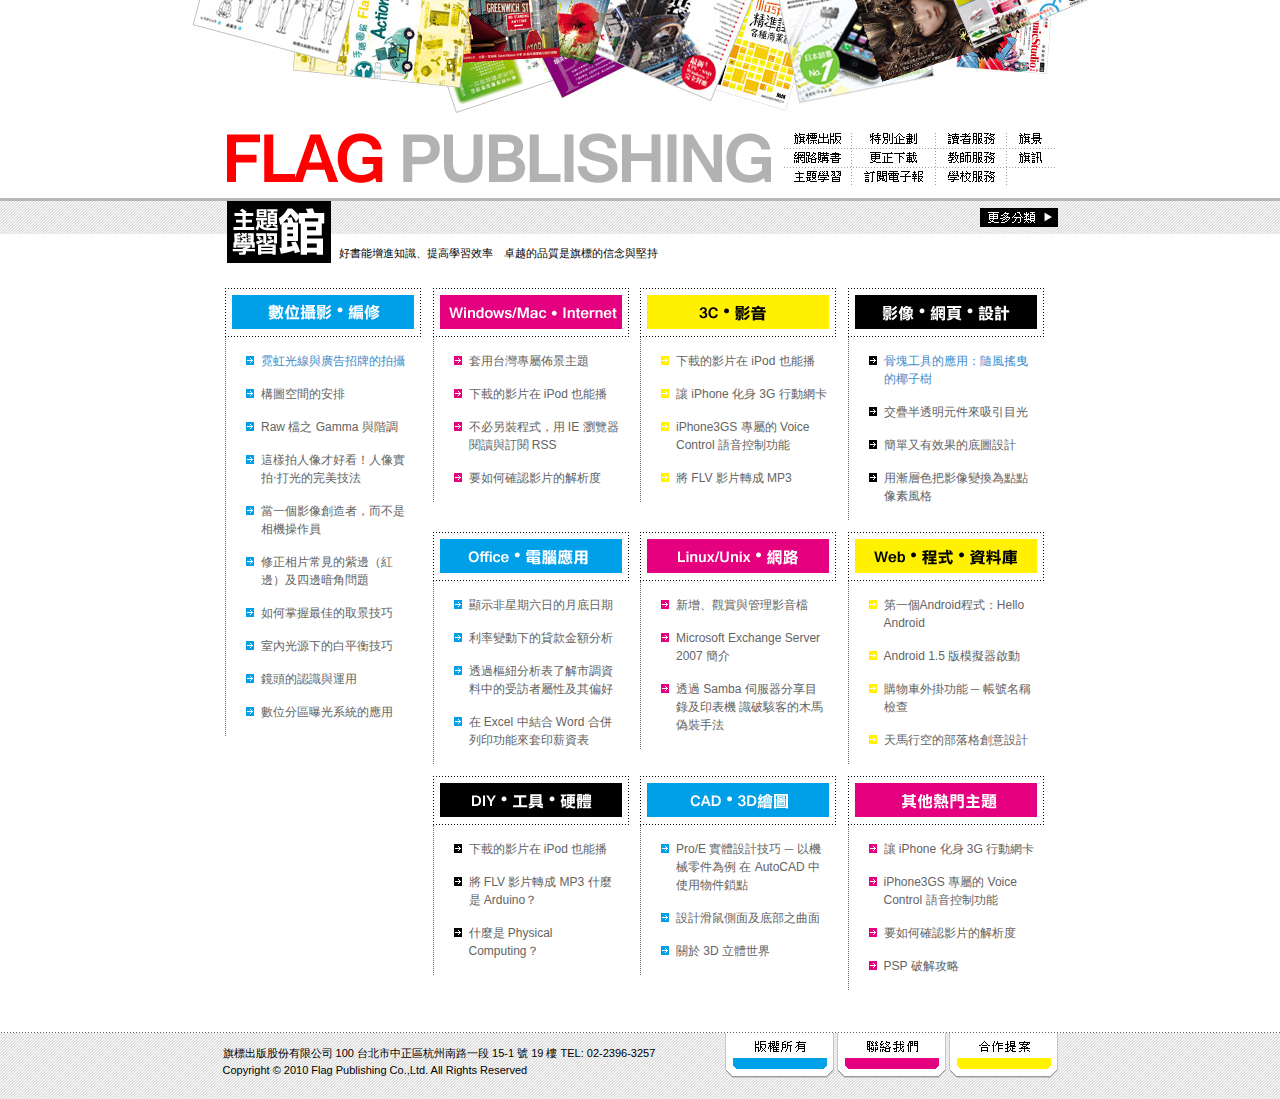
==== 2/index.html @ aa6bcddb "first commit" ====
<!DOCTYPE html PUBLIC "-//W3C//DTD XHTML 1.0 Transitional//EN" "http://www.w3.org/TR/xhtml1/DTD/xhtml1-transitional.dtd">
<html xmlns="http://www.w3.org/1999/xhtml">
<head>
<meta http-equiv="Content-Type" content="text/html; charset=utf-8" />
<title>FLAG 主題學習館</title>
<link href="2-css.css" rel="stylesheet" type="text/css" />
</head>
<body>
<div id="header"><img src="images/header_logo.gif" width="850" height="80" alt="FLAG PUBLISHING" /></div>
<div id="content">
  <div id="contentTop"><img src="images/title_learn.gif" width="104" height="62" alt="主題學習館" />
    <p>好書能增進知識、提高學習效率　卓越的品質是旗標的信念與堅持</p>
    <img src="images/more.gif" alt="更多分類" width="78" height="19" class="more" /></div>
  <div id="category">
    <table width="100%" border="0" cellspacing="0" cellpadding="0">
      <tr>
        <td width="25%" rowspan="3" align="left" valign="top"><p><img src="images/category01.gif" width="196" height="49" alt="數位攝影‧編修" /></p>
          <ul class="list1">
            <li> <a href="article.html">霓虹光線與廣告招牌的拍攝</a></li>
            <li> 構圖空間的安排</li>
            <li> Raw 檔之 Gamma 與階調</li>
            <li> 這樣拍人像才好看！人像實拍‧打光的完美技法</li>
            <li> 當一個影像創造者，而不是相機操作員</li>
            <li> 修正相片常見的紫邊（紅邊）及四邊暗角問題 </li>
            <li>如何掌握最佳的取景技巧</li>
            <li> 室內光源下的白平衡技巧 </li>
            <li>鏡頭的認識與運用</li>
            <li> 數位分區曝光系統的應用 </li>
          </ul>        </td>
        <td width="25%" align="left" valign="top"><p><img src="images/category02.gif" width="196" height="49" alt="Windows/Mac‧Internet " /></p>
          <ul class="list2">
            <li>套用台灣專屬佈景主題</li>
            <li> 下載的影片在 iPod 也能播</li>
            <li> 不必另裝程式，用 IE 瀏覽器閱讀與訂閱 RSS</li>
            <li> 要如何確認影片的解析度 </li>
        </ul>        </td>
        <td width="25%" align="left" valign="top"><p><img src="images/category03.gif" width="196" height="49" alt="3C‧影音 " /></p>
          <ul>
            <li class="list3">下載的影片在 iPod 也能播</li>
            <li class="list3"> 讓 iPhone 化身 3G 行動網卡</li>
            <li class="list3"> iPhone3GS 專屬的 Voice Control 語音控制功能 </li>
            <li class="list3">將 FLV 影片轉成 MP3 </li>
          </ul>        </td>
        <td width="25%" align="left" valign="top"><p><img src="images/category04.gif" width="196" height="49" alt="影像‧網頁‧設計 " /></p>
          <ul>
            <li class="list4"><a href="article_media.html">骨塊工具的應用：隨風搖曳的椰子樹 </a></li>
            <li class="list4">交疊半透明元件來吸引目光 </li>
            <li class="list4">簡單又有效果的底圖設計 </li>
            <li class="list4">用漸層色把影像變換為點點像素風格 </li>
        </ul>        </td>
      </tr>
      <tr>
        <td width="25%" align="left" valign="top"><p><img src="images/category05.gif" width="196" height="49" alt="Office‧電腦應用 " /></p>
          <ul>
            <li class="list1">顯示非星期六日的月底日期 </li>
            <li class="list1">利率變動下的貸款金額分析</li>
            <li class="list1"> 透過樞紐分析表了解市調資料中的受訪者屬性及其偏好 </li>
            <li class="list1">在 Excel 中結合 Word 合併列印功能來套印薪資表 </li>
        </ul>        </td>
        <td width="25%" align="left" valign="top"><p><img src="images/category06.gif" width="196" height="49" alt="Linux/Unix‧網路" /></p>
          <ul>
            <li class="list2">新增、觀賞與管理影音檔 </li>
            <li class="list2">Microsoft Exchange Server 2007 簡介</li>
            <li class="list2"> 透過 Samba 伺服器分享目錄及印表機 識破駭客的木馬偽裝手法 </li>
          </ul>          </td>
        <td width="25%" align="left" valign="top"><p><img src="images/category07.gif" width="196" height="49" alt="Web‧程式‧資料庫 " /></p>
          <ul>
            <li class="list3">第一個Android程式：Hello Android </li>
            <li class="list3">Android 1.5 版模擬器啟動 </li>
            <li class="list3">購物車外掛功能 ─ 帳號名稱檢查 </li>
            <li class="list3">天馬行空的部落格創意設計 </li>
        </ul>        </td>
      </tr>
      <tr>
        <td width="25%" align="left" valign="top"><p><img src="images/category08.gif" width="196" height="49" alt="DIY‧工具‧軟體 " /></p>
          <ul>
            <li class="list4">下載的影片在 iPod 也能播 </li>
            <li class="list4">將 FLV 影片轉成 MP3 什麼是 Arduino？</li>
            <li class="list4"> 什麼是 Physical Computing？</li>
          </ul>        </td>
        <td width="25%" align="left" valign="top"><p><img src="images/category09.gif" width="196" height="49" alt="CAD‧3D繪圖" /></p>
          <ul>
            <li class="list1">Pro/E 實體設計技巧 ─ 以機械零件為例 在 AutoCAD 中使用物件鎖點</li>
            <li class="list1"> 設計滑鼠側面及底部之曲面 </li>
            <li class="list1">關於 3D 立體世界</li>
          </ul>          </td>
        <td width="25%" align="left" valign="top"><p><img src="images/category10.gif" width="196" height="49" alt="其他熱門主題" /></p>
          <ul>
            <li class="list2">讓 iPhone 化身 3G 行動網卡 </li>
            <li class="list2">iPhone3GS 專屬的 Voice Control 語音控制功能</li>
            <li class="list2"> 要如何確認影片的解析度</li>
            <li class="list2">PSP 破解攻略 </li>
          </ul>        </td>
      </tr>
    </table>
  </div>
</div>
<div id="footer">
  <div id="footerBox">
    <div id="copyright">旗標出版股份有限公司   100 台北市中正區杭州南路一段 15-1 號 19 樓  TEL: 02-2396-3257<br />
      Copyright © 2010 Flag Publishing Co.,Ltd. All Rights Reserved</div>
    <ul>
      <li><a href="#"><img src="images/footer_menu3.gif" alt="合作提案" /></a></li>
      <li><a href="#"><img src="images/footer_menu2.gif" alt="聯絡我們" /></a></li>
      <li><a href="#"><img src="images/footer_menu1.gif" alt="版權所有" /></a></li>
    </ul>
  </div>
</div>
</body>
</html>
---- 2/2-css.css ----
@charset "utf-8";
/* CSS Document */

body {
	background-image: url(images/bg.jpg);
	background-repeat: no-repeat;
	background-position: center top;
	margin: 0px;
	padding: 0px;
	font-family: Arial, Helvetica, sans-serif;
	font-size: 12px;
	color: #646464;
}


a {
  color: #428bca;
  text-decoration: none; }
  a:hover, a:focus {
    color: #2a6496;
    text-decoration: underline; }
  a:focus {
    outline: thin dotted;
    outline: 5px auto -webkit-focus-ring-color;
    outline-offset: -2px; 
}

/*header 相關*/
#header {
	width: 850px;
	margin-top: 118px;
	margin-right: auto;
	margin-left: auto;
}

/*content 相關*/
#content {
	background-image: url(images/content_bg.gif);
	background-repeat: repeat-x;
	width: 100%;
	text-align: center;
}
#contentTop {
	width: 838px;
	height: 75px;
	margin: 0 auto 0 auto;
	padding-top: 3px;
	padding-left: 12px;
	text-align: left;
}
#contentTop p {
	font-family: Arial, Helvetica, sans-serif;
	font-size: 11px;
	color: #000;
	float: left;
	margin-left: 8px;
	margin-top: 45px;
	margin-bottom: 0px;
}
#contentTop .more {
	float: right;
	margin-top: 7px;
	margin-right: 7px;
}

#contentTop img {
	float: left;
}
#category {
	width: 830px;
	margin-right: auto;
	margin-left: auto;
	clear: both;
	padding: 0 10px 30px 10px;
}
#category p {
	margin-bottom: 0;
}

#content #category ul {
	padding: 15px 20px 0 35px;
	margin: 0;
	border-left-width: 1px;
	border-left-style: dotted;
	border-left-color: #666;
}

#content #category li {
	line-height: 1.5em;
	margin: 0;
	padding-bottom: 15px;
}

.list1 {
	list-style-image: url(images/arrow_c.gif);
}

.list2 {
	list-style-image: url(images/arrow_m.gif);

}

.list3 {
	list-style-image: url(images/arrow_y.gif);

}

.list4 {
	list-style-image: url(images/arrow_k.gif);
	
}

/*footer 相關*/
#footer {
	background-image: url(images/footer_bg.gif);
	background-repeat: repeat-x;
	width: 100%;
	height: 67px;
	text-align: center;
	clear: both;
}
#footerBox {
	width: 835px;
	height: 67px;
	margin-right: auto;
	margin-left: auto;
	text-align: left;
	padding-right: 15px;
	padding-left: 15px;
}
#copyright{
	float: left;
	padding-top: 13px;
	font-size: 11px;
	color: #000;
	font-family: Verdana, Geneva, sans-serif;
	line-height: 1.5em;
}
#footer li {
	display: block;
	float: right;
	margin-top: 1px;
	margin-left: 3px;
	list-style-type: none;
}
#footer img {
	border: 0;
}
.tab1, .tab1 a{
	background-image: url(images/footer_menu1.gif);
	background-repeat: no-repeat;	
	width: 109px;
	height: 50px;
	color: #000;
	text-decoration: none;
}
.tab2, .tab2 a{
	background-image: url(images/footer_menu2.gif);
	background-repeat: no-repeat;	
	width: 109px;
	height: 50px;
	color: #000;
	text-decoration: none;
}
.tab3, .tab3 a{
	background-image: url(images/footer_menu3.gif);
	background-repeat: no-repeat;	
	width: 109px;
	height: 50px;
	color: #000;
	text-decoration: none;
}
.tab1 a:hover{
	background-image: url(images/footer_menu1_over.gif);
	background-repeat: no-repeat;	
	width: 109px;
	height: 50px;
}
.tab2 a:hover{
	background-image: url(images/footer_menu2_over.gif);
	background-repeat: no-repeat;	
	width: 109px;
	height: 50px;
}
.tab3 a:hover{
	background-image: url(images/footer_menu3_over.gif);
	background-repeat: no-repeat;	
	width: 109px;
	height: 50px;
}
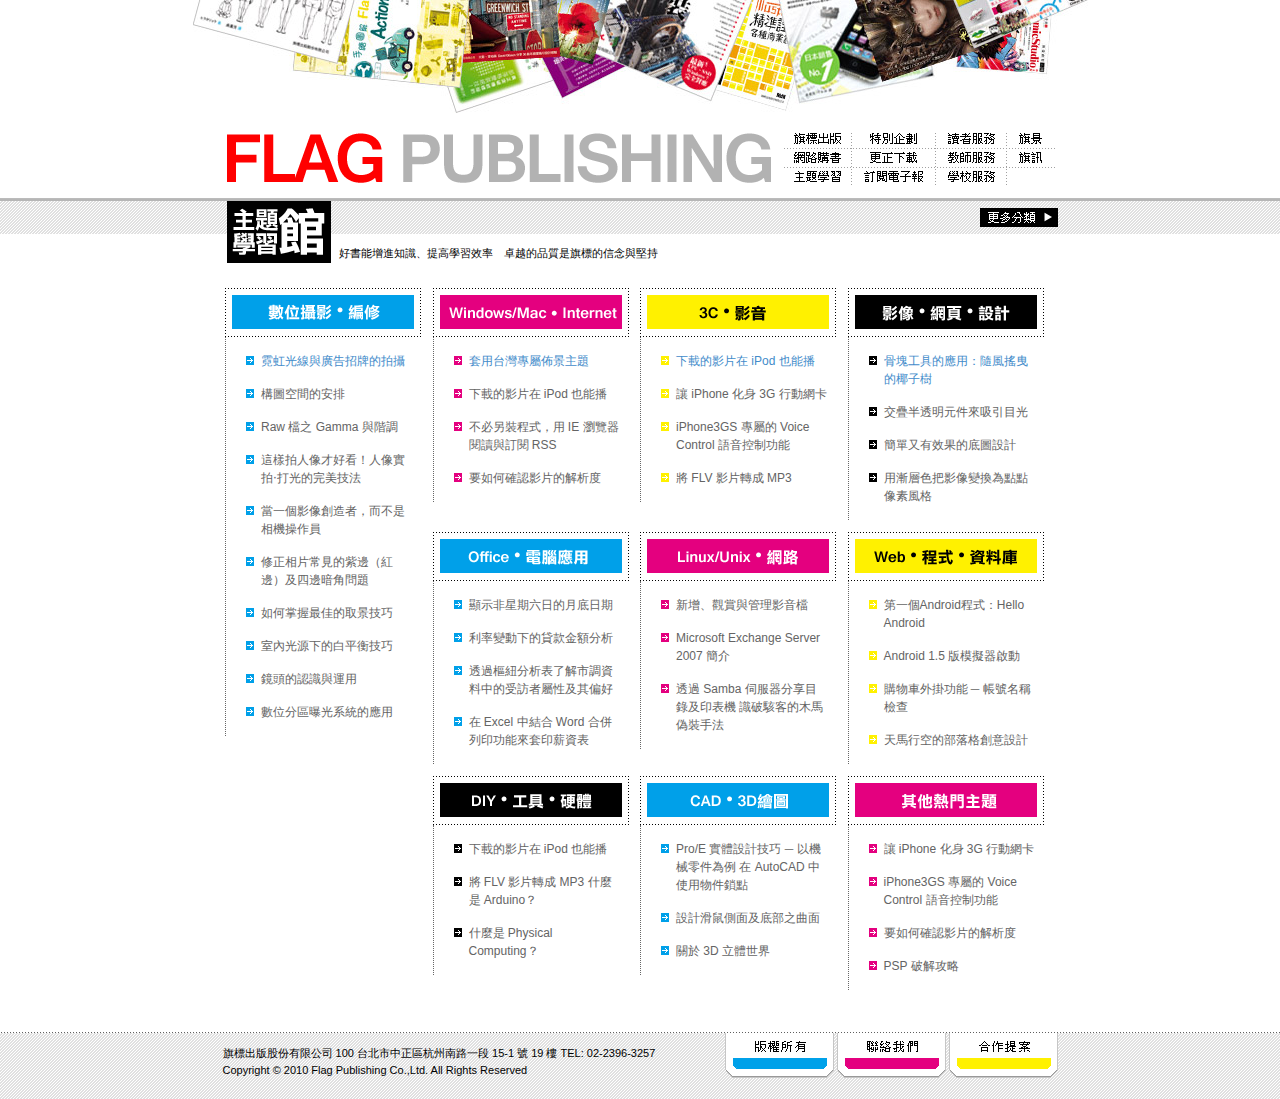
==== commit 9d3e3fef: "add template '2_sample' and apply to article-convert.html & article-windows7.html" ====
--- a/2/index.html
+++ b/2/index.html
@@ -29,14 +29,14 @@
           </ul>        </td>
         <td width="25%" align="left" valign="top"><p><img src="images/category02.gif" width="196" height="49" alt="Windows/Mac‧Internet " /></p>
           <ul class="list2">
-            <li>套用台灣專屬佈景主題</li>
+            <li><a href="article-windows7.html">套用台灣專屬佈景主題</a></li>
             <li> 下載的影片在 iPod 也能播</li>
             <li> 不必另裝程式，用 IE 瀏覽器閱讀與訂閱 RSS</li>
             <li> 要如何確認影片的解析度 </li>
         </ul>        </td>
         <td width="25%" align="left" valign="top"><p><img src="images/category03.gif" width="196" height="49" alt="3C‧影音 " /></p>
           <ul>
-            <li class="list3">下載的影片在 iPod 也能播</li>
+            <li class="list3"><a href="article-convert.html">下載的影片在 iPod 也能播</a></li>
             <li class="list3"> 讓 iPhone 化身 3G 行動網卡</li>
             <li class="list3"> iPhone3GS 專屬的 Voice Control 語音控制功能 </li>
             <li class="list3">將 FLV 影片轉成 MP3 </li>
